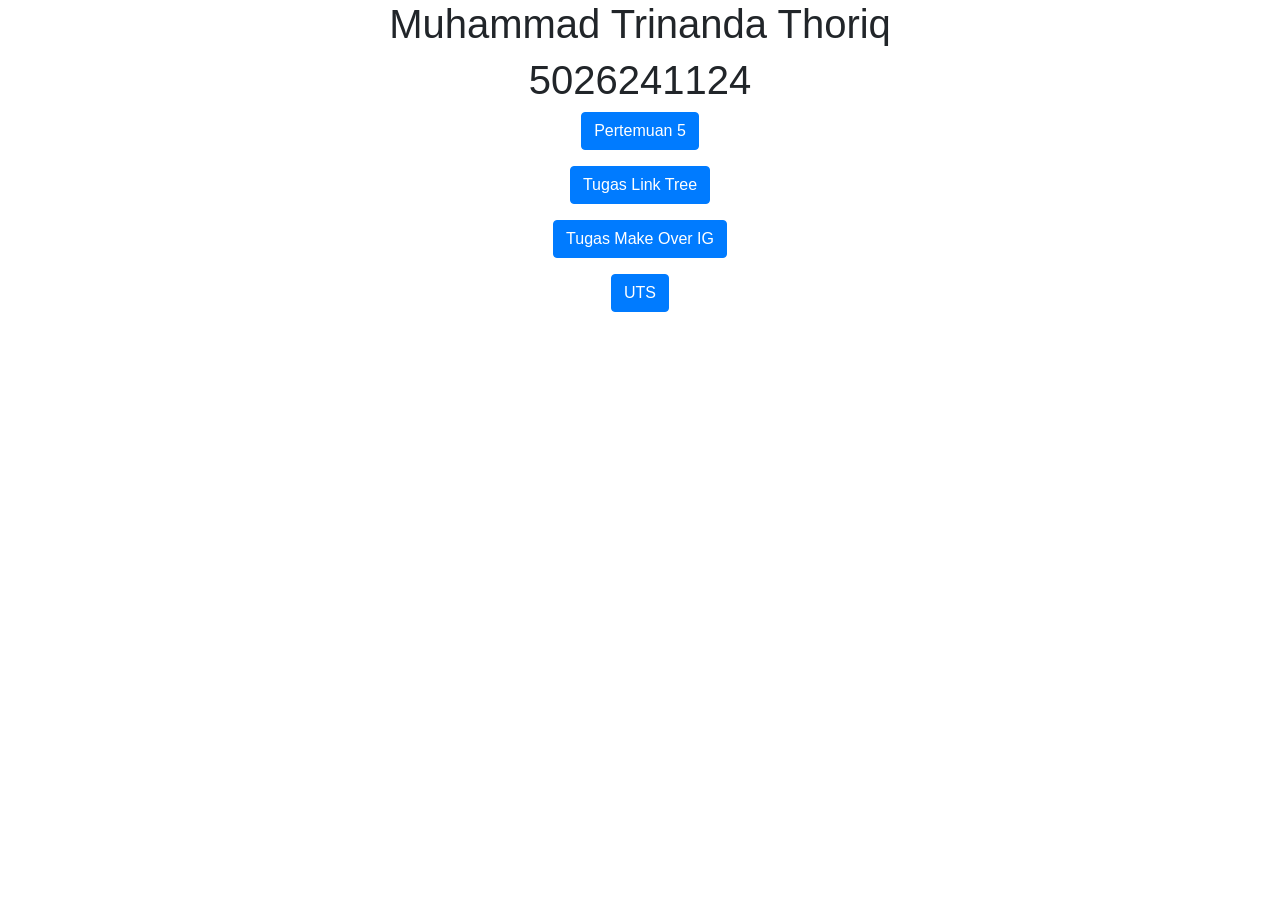
==== index.html @ bae01caf "pertemuan 5" ====
<!DOCTYPE html>
<html lang="en">
<head>
  <title>5026241124</title>
  <meta charset="utf-8">
  <meta name="viewport" content="width=device-width, initial-scale=1">
  <link rel="stylesheet" href="https://cdn.jsdelivr.net/npm/bootstrap@4.6.2/dist/css/bootstrap.min.css">
  <script src="https://cdn.jsdelivr.net/npm/jquery@3.7.1/dist/jquery.slim.min.js"></script>
  <script src="https://cdn.jsdelivr.net/npm/popper.js@1.16.1/dist/umd/popper.min.js"></script>
  <script src="https://cdn.jsdelivr.net/npm/bootstrap@4.6.2/dist/js/bootstrap.bundle.min.js"></script>
</head>
<body>

<div class="container">
    <center>
        <h1>Muhammad Trinanda Thoriq</h1>
        <h1>5026241124</h1>
        <p><a href="pertemuan5.html" target="_blank"></a><button class="btn btn-primary">Pertemuan 5</button></a></p>
        <p><a href="linktree.html" target="_blank"></a><button class="btn btn-primary">Tugas Link Tree</button></a></p>
        <p><a href="" target="_blank"></a><button class="btn btn-primary">Tugas Make Over IG</button></a></p>
        <p><a href="" target="_blank"></a><button class="btn btn-primary">UTS</button></a></p>
    </center>
</div>

</body>

</html>
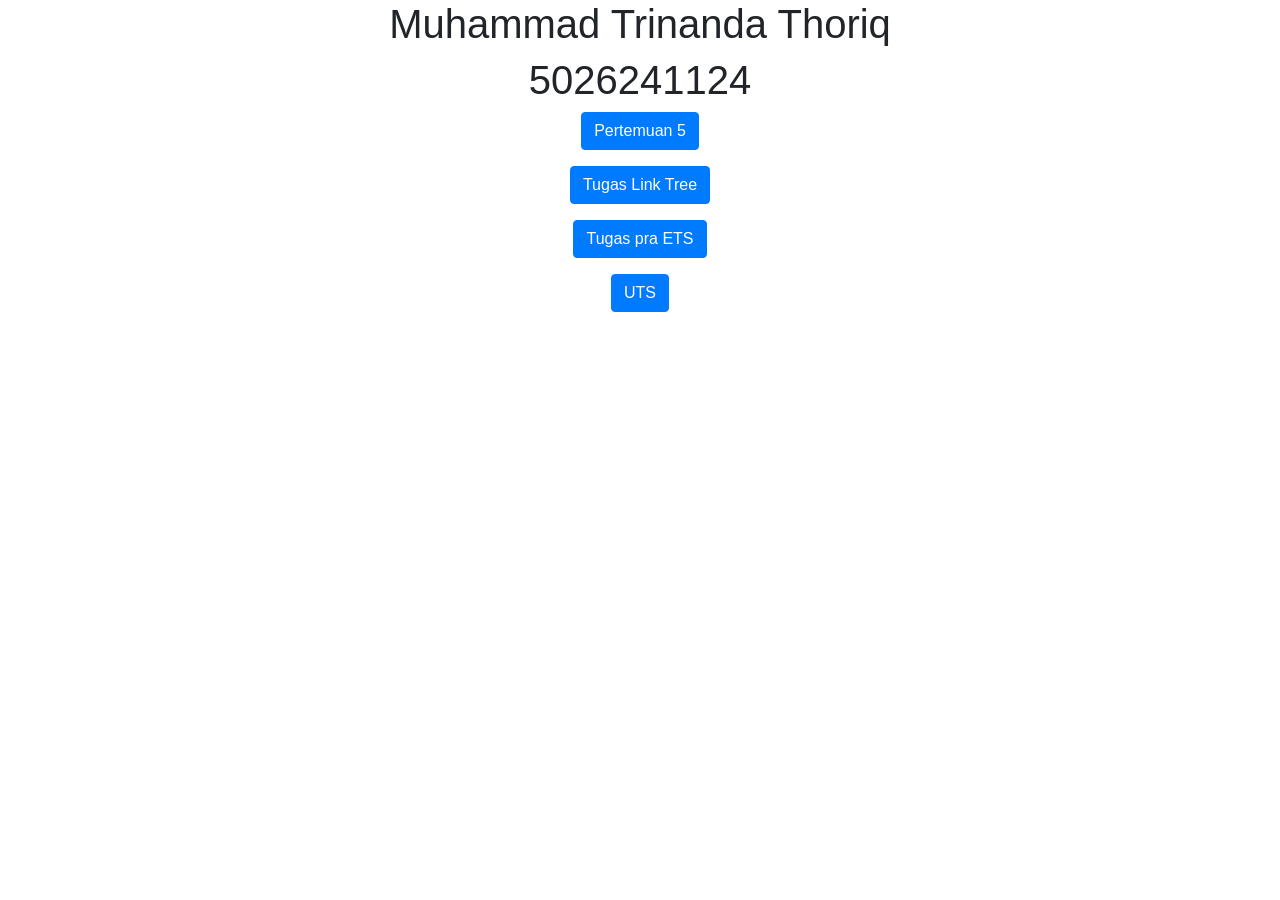
==== commit b9fddb6f: "Tugas pra ETS" ====
--- a/index.html
+++ b/index.html
@@ -15,10 +15,10 @@
     <center>
         <h1>Muhammad Trinanda Thoriq</h1>
         <h1>5026241124</h1>
-        <p><a href="pertemuan5.html" target="_blank"></a><button class="btn btn-primary">Pertemuan 5</button></a></p>
-        <p><a href="linktree.html" target="_blank"></a><button class="btn btn-primary">Tugas Link Tree</button></a></p>
-        <p><a href="" target="_blank"></a><button class="btn btn-primary">Tugas Make Over IG</button></a></p>
-        <p><a href="" target="_blank"></a><button class="btn btn-primary">UTS</button></a></p>
+        <p><a href="pertemuan5.html" target="_blank"><button class="btn btn-primary">Pertemuan 5</button></a></p>
+        <p><a href="tugas_linktree.html" target="_blank"><button class="btn btn-primary">Tugas Link Tree</button></a></p>
+        <p><a href="tugas_ets.html" target="_blank"><button class="btn btn-primary">Tugas pra ETS</button></a></p>
+        <p><a href="" target="_blank"><button class="btn btn-primary">UTS</button></a></p>
     </center>
 </div>
 
